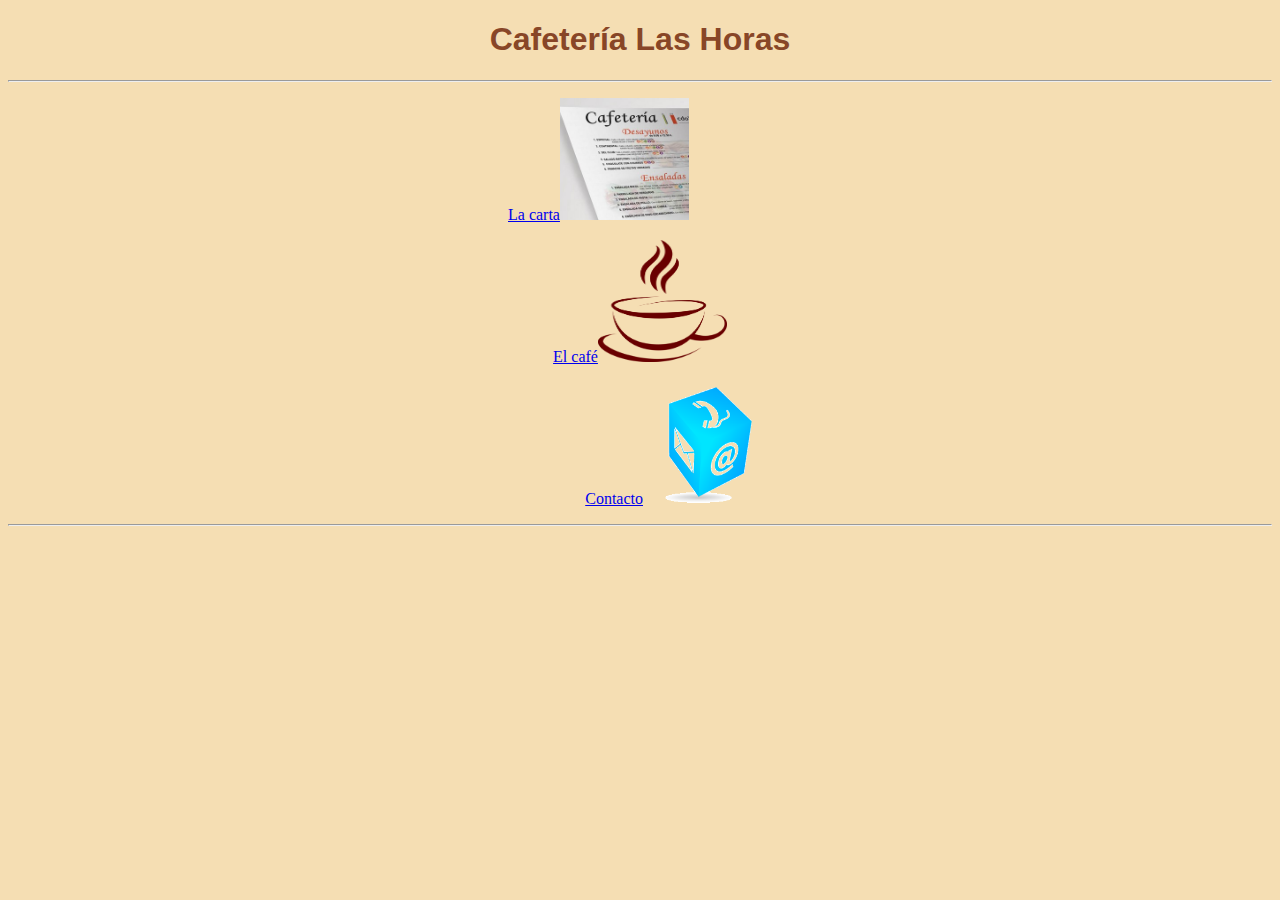
==== index.html @ 6e71c09a "1" ====
<!DOCTYPE html>
<html lang="es">
<head>
    <!-- Parte metadatos -->
    <meta charset="UTF-8">
    <meta name="viewport" content="width=device-width, initial-scale=1.0">
    <meta http-equiv="X-UA-Compatible" content="ie=edge">
    <title>Cafeteria Las Horas</title> 
    <!-- Dirección Hoja de estilo -->
    <link rel="stylesheet" href="estilo.css">
    <link rel="icon" type="image/png" href="pract4/img/favicon.png" sizes="32x32">
</head>

<body >
  <!-- Encabezado principal -->
    <header>
      <h1 id="cabecera">Cafetería Las Horas</h1>
    </header>
    <hr>
      <!-- Menu nav -->
      <nav class="margen">
        <header>
          <p><a href="\lacarta.html" target="_blank">La carta</a><a href="\lacarta.html" target="_blank"><img src="pract4/img/carta.jpg" title="Pincha aqui para ver la carta" alt="carta" width="129" height="122"></a></p>

          <p class="center"><a href="Repositorios\cafecss\elcafe.html" target="_blank">El café</a><a href="Repositorios\cafecss\elcafe.html" target="_blank"><img src="pract4/img/cafe.png" title="Pincha aqui para ver nuestros cafés" alt="cafe" width="129" height="122"></a></p>

          <p class="der"><a href="/Pruebas/contacto.html" target="_blank">Contacto</a><a href="/Pruebas/contacto.html" target="_blank"><img src="pract4/img/contacto.png" title="Pincha aqui para contactar con nosotros" alt="contacto" width="129" height="122"></a></p>
      </header>
      </nav> 
<hr>
</body>
</html>
---- estilo.css ----
#cabecera {color: rgb(136, 70, 39); text-align: center; font-family: Arial, Helvetica, sans-serif;}
body{background: wheat;}
p {color: rgb(136, 70, 39)}
.negrita {font-weight: bold;}
.margen {margin-left: 500px; margin-right: 500px;} /* estrechar div */
.center {text-align: center;}
.just {text-align: justify;}
.der {text-align: right;}
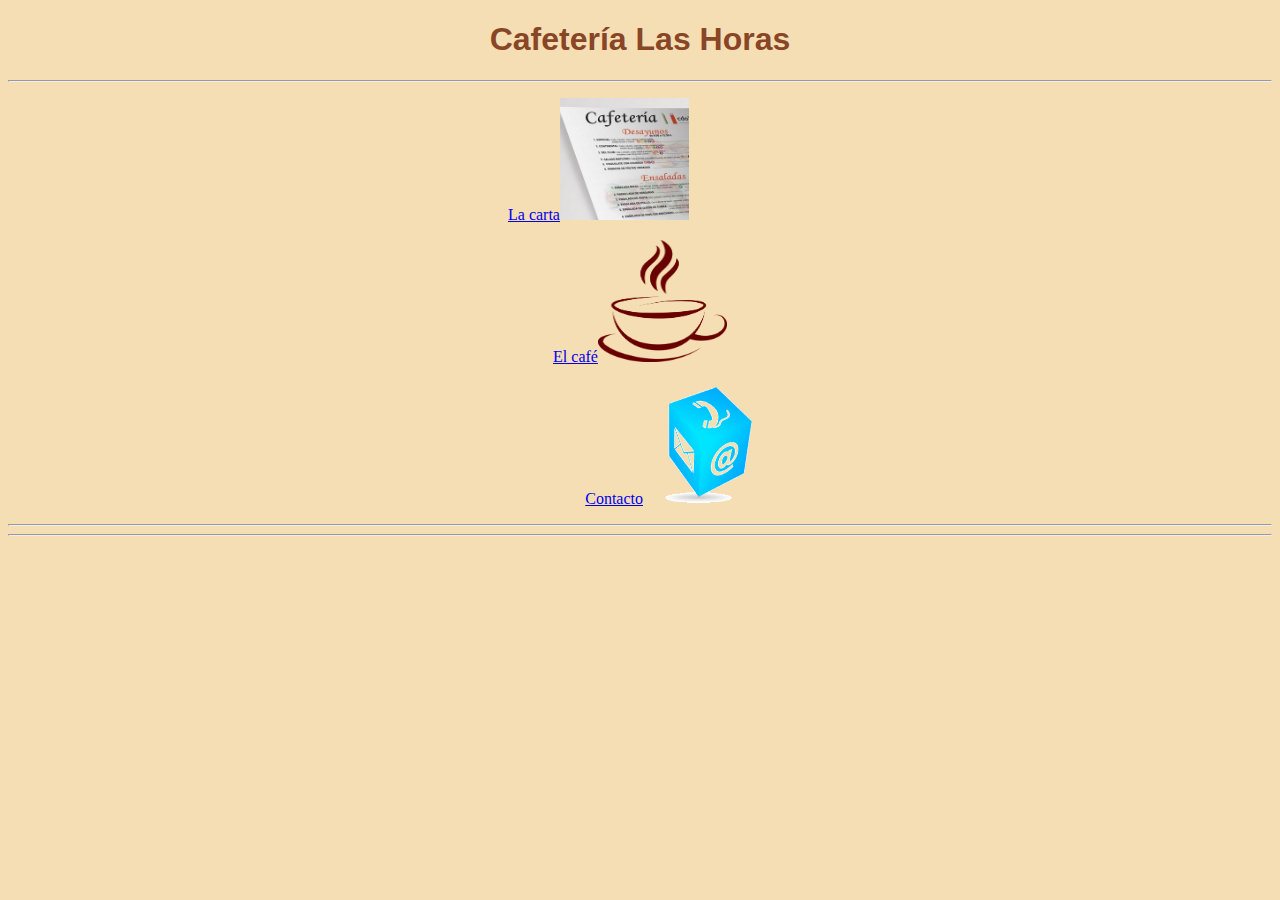
==== commit 5b10ac38: "1" ====
--- a/index.html
+++ b/index.html
@@ -20,13 +20,13 @@
       <!-- Menu nav -->
       <nav class="margen">
         <header>
-          <p><a href="\lacarta.html" target="_blank">La carta</a><a href="\lacarta.html" target="_blank"><img src="pract4/img/carta.jpg" title="Pincha aqui para ver la carta" alt="carta" width="129" height="122"></a></p>
+          <p><a href="https://licanxg.github.io/cafecss/lacarta.html" target="_blank">La carta</a><a href="https://licanxg.github.io/cafecss/lacarta.html" target="_blank"><img src="pract4/img/carta.jpg" title="Pincha aqui para ver la carta" alt="carta" width="129" height="122"></a></p>
 
-          <p class="center"><a href="Repositorios\cafecss\elcafe.html" target="_blank">El café</a><a href="Repositorios\cafecss\elcafe.html" target="_blank"><img src="pract4/img/cafe.png" title="Pincha aqui para ver nuestros cafés" alt="cafe" width="129" height="122"></a></p>
+          <p class="center"><a href="https://licanxg.github.io/cafecss/elcafe.html" target="_blank">El café</a><a href="https://licanxg.github.io/cafecss/elcafe.html" target="_blank"><img src="pract4/img/cafe.png" title="Pincha aqui para ver nuestros cafés" alt="cafe" width="129" height="122"></a></p>
 
-          <p class="der"><a href="/Pruebas/contacto.html" target="_blank">Contacto</a><a href="/Pruebas/contacto.html" target="_blank"><img src="pract4/img/contacto.png" title="Pincha aqui para contactar con nosotros" alt="contacto" width="129" height="122"></a></p>
+          <p class="der"><a href="https://licanxg.github.io/cafecss/contacto.html" target="_blank">Contacto</a><a href="https://licanxg.github.io/cafecss/contacto.html" target="_blank"><img src="pract4/img/contacto.png" title="Pincha aqui para contactar con nosotros" alt="contacto" width="129" height="122"></a></p>
       </header>
       </nav> 
-<hr>
+<hr><hr>
 </body>
 </html>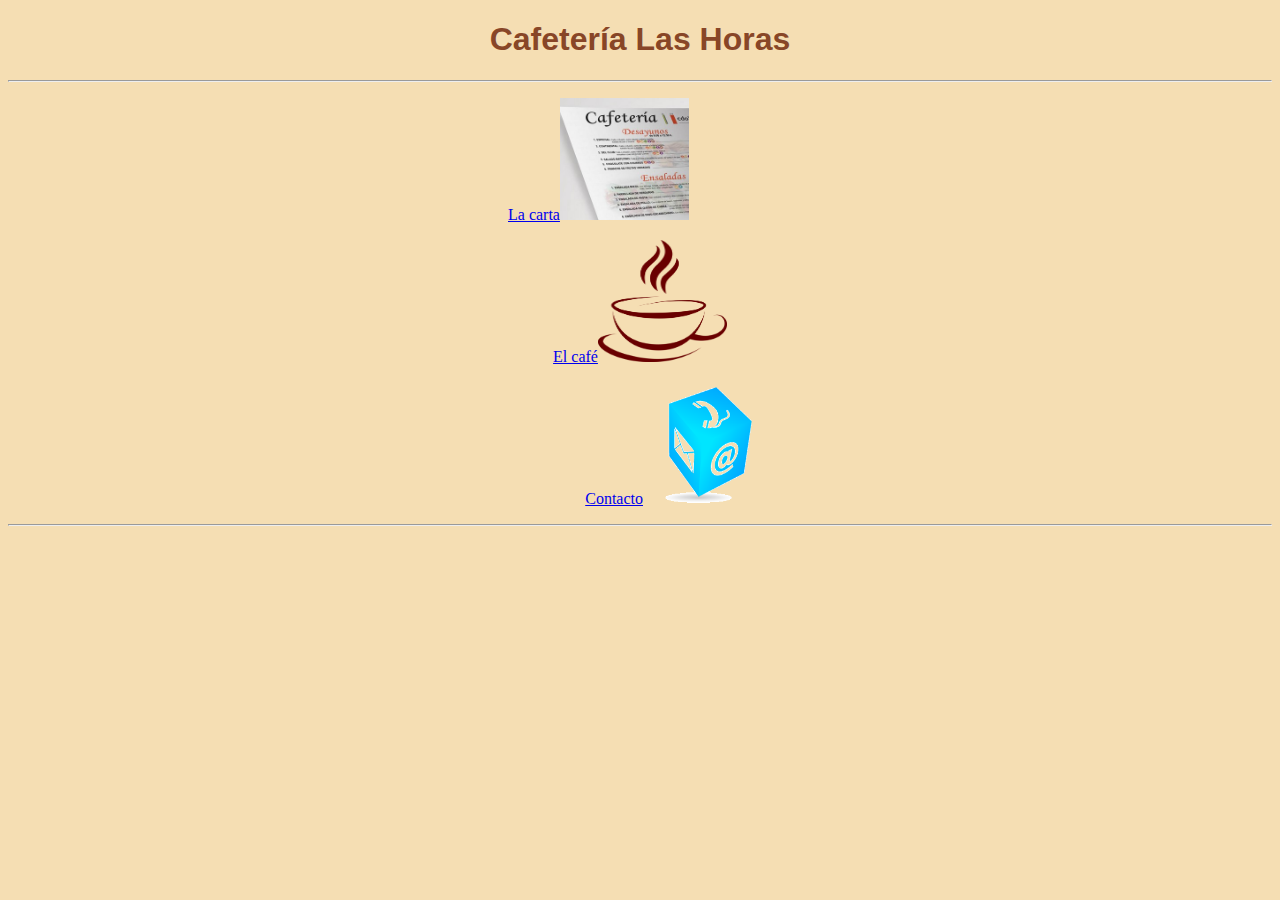
==== commit 8a21e422: "1" ====
--- a/index.html
+++ b/index.html
@@ -27,6 +27,6 @@
           <p class="der"><a href="https://licanxg.github.io/cafecss/contacto.html" target="_blank">Contacto</a><a href="https://licanxg.github.io/cafecss/contacto.html" target="_blank"><img src="pract4/img/contacto.png" title="Pincha aqui para contactar con nosotros" alt="contacto" width="129" height="122"></a></p>
       </header>
       </nav> 
-<hr><hr>
+<hr>
 </body>
 </html>